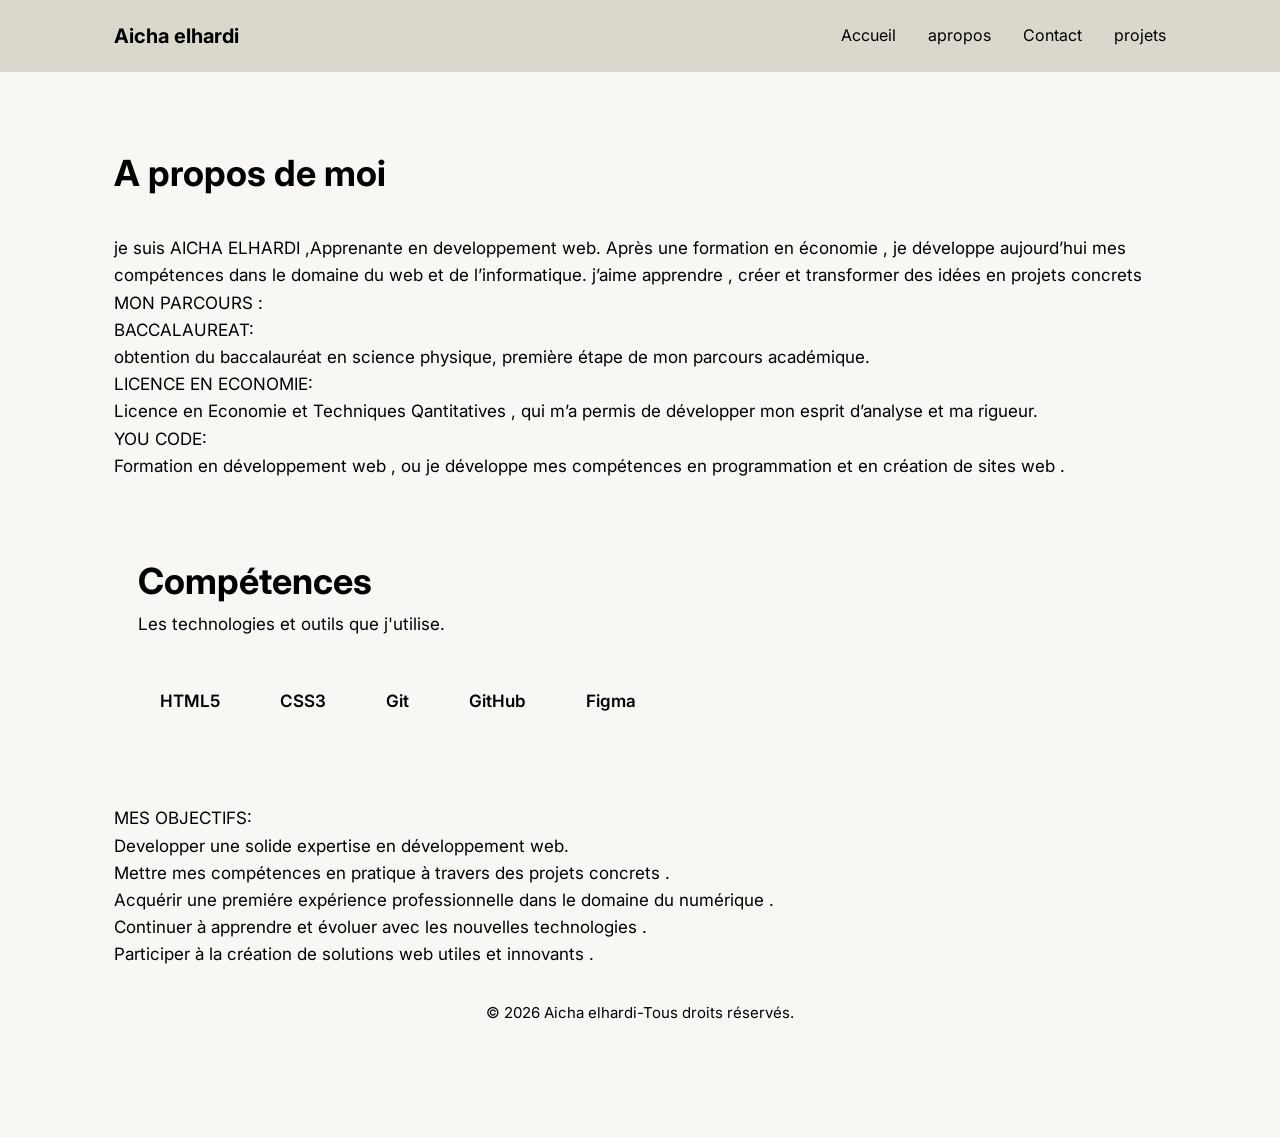
==== apropos.html @ 9941b01a "projet contact" ====
<!DOCTYPE html>
<html lang="fr">
<head>
  <meta charset="UTF-8">
  <meta name="viewport" content="width=device-width, initial-scale=1.0">
  <meta name="description" content="Portfolio de Prénom Nom, apprenant développeur web.">
  <title>Aicha elhardi — Portfolio</title>

  <!-- Police Inter (Google Fonts) -->
  <link rel="preconnect" href="https://fonts.googleapis.com">
  <link rel="preconnect" href="https://fonts.gstatic.com" crossorigin>
  <link href="https://fonts.googleapis.com/css2?family=Inter:wght@400;600;700&amp;display=swap" rel="stylesheet">

  <link rel="stylesheet" href="css/style.css">
</head>
<body>

  <!-- ========== EN-TÊTE ========== -->
  <header class="en-tete">
    <div class="conteneur en-tete__contenu">
      <a class="logo" href="index.html">Aicha elhardi</a>
      <nav aria-label="Navigation principale">
        <ul class="menu">
          <li><a href="index.html">Accueil</a></li>
          <li><a href="apropos.html">apropos</a></li>
          <li><a href="contact.html">Contact</a></li>
          <li><a href="projet.html">projets</a></li>
        </ul>
      </nav>
    </div>
  </header>
<section id="projets" class="section">
      <div class="conteneur">
        <h2>A propos de moi </h2>
        <p class="section__intro"></p>
        <p> je  suis AICHA ELHARDI ,Apprenante en developpement web.
         Après une formation en économie , je développe aujourd’hui mes compétences dans le domaine du web et de 
         l’informatique.
         j’aime apprendre , créer et transformer des idées en projets concrets </p>
        <p> MON PARCOURS :</p>
        <p> BACCALAUREAT:</p>
        <p>obtention du baccalauréat  en science physique, première étape de mon parcours académique. </p>
        <p>LICENCE  EN  ECONOMIE: </p>
        <p> Licence en Economie et Techniques Qantitatives , qui m’a permis de développer mon esprit d’analyse et ma rigueur.</p>
        <p> YOU CODE:</p>
        <p> Formation en développement web , ou  je développe mes compétences en programmation et en création de 
          sites web .</p>

 <!-- ========== COMPÉTENCES ========== -->
    <section id="competences" class="section section--claire">
      <div class="conteneur">
        <h2>Compétences</h2>
        <p class="section__intro">Les technologies et outils que j'utilise.</p>
        <ul class="competences">
          <li>HTML5</li>
          <li>CSS3</li>
          <li>Git</li>
          <li>GitHub</li>
          <li>Figma</li>
        </ul>
      </div>
    </section>
    <p> MES OBJECTIFS:</p>
    <p> Developper une solide expertise en développement web.
      <p> Mettre mes compétences en pratique à travers des projets concrets .</p> 
      <p>Acquérir une premiére expérience professionnelle dans le domaine du numérique .</p>
      <p> Continuer à apprendre et évoluer avec les nouvelles technologies . </p> 
      <p>Participer à la création de solutions web utiles et innovants .</p>






     <!-- ========== PIED DE PAGE ========== -->
  <footer class="pied">
    <div class="conteneur">
      <p>© 2026 Aicha elhardi-Tous droits réservés.</p>
    </div>
  </footer>

</body>
</html>
---- css/style.css ----
/* ==========================================================
   Portfolio — modèle de départ (une seule page)
   Sommaire :
   1. Variables
   2. Base
   3. En-tête
   4. Présentation
   5. Sections communes
   6. Compétences
   7. Projets
   8. Contact
   9. Pied de page
   ========================================================== */

/* ---------- 1. Variables ---------- */
:root {
  /* Couleurs */
  --couleur-fond: #f8f7f4;
 --couleur-header: #dad7cc;
  /* Typographie */
  --police: "Inter", Arial, sans-serif;

  /* Mise en page */
  --largeur-max: 1100px;
  --rayon: 10px;
}

/* ---------- 2. Base ---------- */
* {
  box-sizing: border-box;
}

body {
  margin: 0;
  font-family: var(--police);
  font-size: 17px;
  line-height: 1.6;
  color: var(--couleur-texte);
  background-color: var(--couleur-fond);
  width:100%;
  min-height: 100vh;
}

h1,
h2,
h3 {
  margin: 0;
  line-height: 1.2;
}

p {
  margin: 0;
}

ul {
  margin: 0;
  padding: 0;
  list-style: none;
}

a {
  color: inherit;
  text-decoration: none;
}

.conteneur {
  max-width: var(--largeur-max);
  margin: 0 auto;
  padding: 0 24px;
}

.bouton {
  display: inline-block;
  padding: 14px 28px;
  border: none;
  border-radius: var(--rayon);
  font-family: var(--police);
  font-size: 16px;
  font-weight: 600;
  color: #ffffff;
  background-color: var(--couleur-principale);
  cursor: pointer;
}

.lien {
  font-weight: 600;
  color: var(--couleur-principale);
}

/* ---------- 3. En-tête ---------- */
.en-tete {
   background-color: var(--couleur-header);
}

.en-tete__contenu {
  display: flex;
  justify-content: space-between;
  align-items: center;
  height: 72px;
}

.logo {
  font-size: 20px;
  font-weight: 700;
}

.menu {
  display: flex;
  gap: 32px;
}

.menu a {
  width: 211.59 px;
  height: 46.33px;
  font-size: 16px;
  
 
}

/* ---------- 4. Présentation ---------- */
.presentation {
  padding: 96px 0;
}

.presentation__contenu {
  display: flex;
  justify-content: space-between;
  align-items: center;
  gap: 64px;
}

.presentation__texte {

  max-width: 600px;
}

.surtitre {
  margin-bottom: 8px;
  font-weight: 600;
  color: var(--couleur-principale);
}

.presentation h1 {
  font-size: 56px;
}

.metier {
  margin-top: 8px;
  margin-bottom: 24px;
  font-size: 24px;
  color: var(--couleur-texte-doux);
}

.presentation .bouton {
  margin-top: 32px;
}

.presentation__photo {
  width: 280px;
  height: 280px;
  border-radius: 50%;
  transform : translateY(-160px);

}

/* ---------- 5. Sections communes ---------- */
.section {
  padding: 80px 0;
}

.section--claire {
  background-color: var(--couleur-fond-clair);
}

.section h2 {
  font-size: 36px;
}

.section__intro {
  margin-top: 8px;
  margin-bottom: 40px;
  color: var(--couleur-texte-doux);
}

/* ---------- 6. Compétences ---------- */
.competences {
  display: flex;
  gap: 16px;
}

.competences li {
  padding: 10px 22px;
  border: 1px solid var(--couleur-bordure);
  border-radius: var(--rayon);
  font-weight: 600;
  background-color: var(--couleur-fond);
}

/* ---------- 7. Projets ---------- */
/* Les projets sont empilés les uns sous les autres. */
.projet {
  display: flex;
  align-items: center;
  gap: 32px;
  margin-bottom: 24px;
  padding: 24px;
  border: 1px solid var(--couleur-bordure);
  border-radius: var(--rayon);
}

.projet__image {
  width: 320px;
  height: 200px;
  border-radius: var(--rayon);
}

.projet h3 {
  margin-bottom: 8px;
  font-size: 22px;
}

.projet p {
  color: var(--couleur-texte-doux);
}

.technologies {
  display: flex;
  gap: 8px;
  margin-top: 16px;
  margin-bottom: 16px;
}

.technologies li {
  padding: 4px 12px;
  border-radius: 6px;
  font-size: 14px;
  background-color: var(--couleur-fond-clair);
}

/* ---------- 8. Contact ---------- */
.formulaire {
  max-width: 560px;
}

.formulaire label {
  display: block;
  margin-bottom: 6px;
  font-weight: 600;
}

.formulaire input,
.formulaire textarea {
  display: block;
  width: 100%;
  margin-bottom: 20px;
  padding: 12px 14px;
  border: 1px solid var(--couleur-bordure);
  border-radius: var(--rayon);
  font-family: var(--police);
  font-size: 16px;
  color: var(--couleur-texte);
  background-color: var(--couleur-fond);
}

.reseaux {
  display: flex;
  gap: 24px;
  margin-top: 40px;
}

/* ---------- 9. Pied de page ---------- */
.pied {
  padding: 32px 0;
  border-top: 1px solid var(--couleur-bordure);
  font-size: 15px;
  text-align: center;
  color: var(--couleur-texte-doux);
}
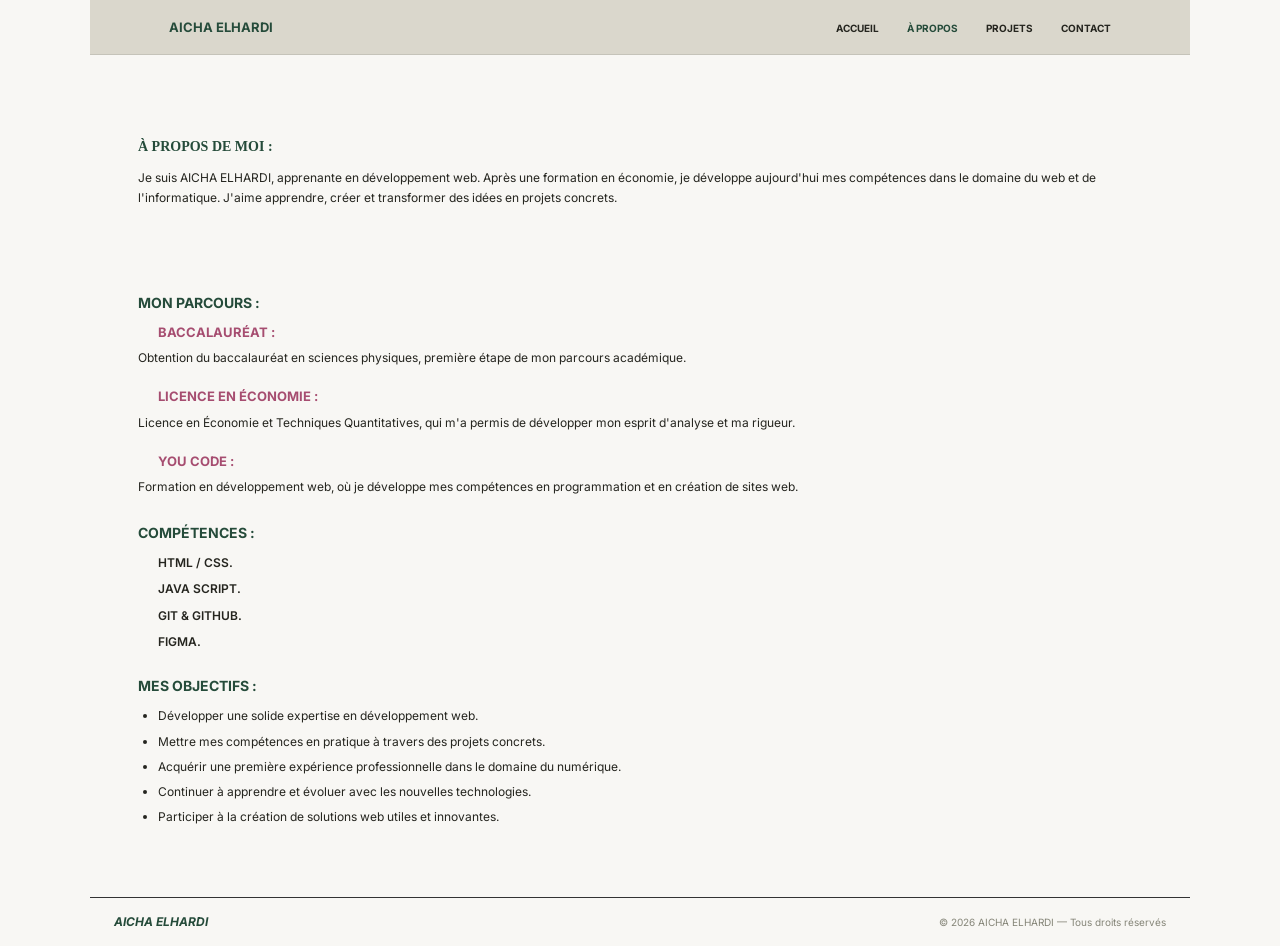
==== commit e4e2af08: "portefolio" ====
--- a/apropos.html
+++ b/apropos.html
@@ -1,83 +1,130 @@
- <!DOCTYPE html>
+<!DOCTYPE html>
 <html lang="fr">
 <head>
   <meta charset="UTF-8">
   <meta name="viewport" content="width=device-width, initial-scale=1.0">
-  <meta name="description" content="Portfolio de Prénom Nom, apprenant développeur web.">
-  <title>Aicha elhardi — Portfolio</title>
+  <meta name="description" content="Découvrez le parcours, les compétences et les objectifs d'Aicha Elhardi.">
+  <title>À propos — Aicha Elhardi</title>
 
-  <!-- Police Inter (Google Fonts) -->
   <link rel="preconnect" href="https://fonts.googleapis.com">
   <link rel="preconnect" href="https://fonts.gstatic.com" crossorigin>
-  <link href="https://fonts.googleapis.com/css2?family=Inter:wght@400;600;700&amp;display=swap" rel="stylesheet">
+  <link href="https://fonts.googleapis.com/css2?family=Inter:ital,wght@0,400;0,600;0,700;1,400;1,600;1,700&display=swap" rel="stylesheet">
 
   <link rel="stylesheet" href="css/style.css">
 </head>
-<body>
 
-  <!-- ========== EN-TÊTE ========== -->
-  <header class="en-tete">
-    <div class="conteneur en-tete__contenu">
-      <a class="logo" href="index.html">Aicha elhardi</a>
-      <nav aria-label="Navigation principale">
-        <ul class="menu">
-          <li><a href="index.html">Accueil</a></li>
-          <li><a href="apropos.html">apropos</a></li>
-          <li><a href="contact.html">Contact</a></li>
-          <li><a href="projet.html">projets</a></li>
+<body class="page-apropos">
+
+  <div class="site-apropos">
+
+    <!-- EN-TÊTE -->
+    <header class="en-tete">
+      <div class="conteneur en-tete__contenu">
+
+        <a class="logo" href="index.html">AICHA ELHARDI</a>
+
+        <nav aria-label="Navigation principale">
+          <ul class="menu">
+            <li><a href="index.html">ACCUEIL</a></li>
+            <li><a href="apropos.html" aria-current="page">À PROPOS</a></li>
+            <li><a href="projet.html">PROJETS</a></li>
+            <li><a href="contact.html">CONTACT</a></li>
+          </ul>
+        </nav>
+
+      </div>
+    </header>
+
+    <!-- CONTENU À PROPOS -->
+    <main class="apropos-contenu">
+
+      <section class="presentation p">
+
+        <h1>À PROPOS DE MOI :</h1>
+
+        <p>  Je suis AICHA ELHARDI, apprenante en développement web.
+             Après une formation en économie, je développe aujourd'hui mes
+             compétences dans le domaine du web et de l'informatique.
+             J'aime apprendre, créer et transformer des idées en projets concrets.
+        </p>
+      </section>
+
+      <!-- MON PARCOURS -->
+      <section class="parcours">
+        <h2 class="titre-vert">MON PARCOURS :</h2>
+
+        <article class="parcours-item">
+          <h3 class="titre-rose">BACCALAURÉAT :</h3>
+          <p>
+            Obtention du baccalauréat en sciences physiques, première étape
+            de mon parcours académique.
+          </p>
+        </article>
+
+        <article class="parcours-item">
+          <h3 class="titre-rose">LICENCE EN ÉCONOMIE :</h3>
+          <p>
+            Licence en Économie et Techniques Quantitatives, qui m'a permis
+            de développer mon esprit d'analyse et ma rigueur.
+          </p>
+        </article>
+
+        <article class="parcours-item">
+          <h3 class="titre-rose">YOU CODE :</h3>
+          <p>
+            Formation en développement web, où je développe mes compétences
+            en programmation et en création de sites web.
+          </p>
+        </article>
+      </section>
+
+      <!-- COMPÉTENCES -->
+      <section class="competences-section">
+        <h2 class="titre-vert">COMPÉTENCES :</h2>
+
+        <ul class="competences">
+          <li>HTML / CSS.</li>
+          <li>JAVA SCRIPT.</li>
+          <li>GIT & GITHUB.</li>
+          <li>FIGMA.</li>
         </ul>
-      </nav>
-    </div>
-  </header>
-<section id="projets" class="section">
-      <div class="conteneur">
-        <h2>A propos de moi </h2>
-        <p class="section__intro"></p>
-        <p> je  suis AICHA ELHARDI ,Apprenante en developpement web.
-         Après une formation en économie , je développe aujourd’hui mes compétences dans le domaine du web et de 
-         l’informatique.
-         j’aime apprendre , créer et transformer des idées en projets concrets </p>
-        <p> MON PARCOURS :</p>
-        <p> BACCALAUREAT:</p>
-        <p>obtention du baccalauréat  en science physique, première étape de mon parcours académique. </p>
-        <p>LICENCE  EN  ECONOMIE: </p>
-        <p> Licence en Economie et Techniques Qantitatives , qui m’a permis de développer mon esprit d’analyse et ma rigueur.</p>
-        <p> YOU CODE:</p>
-        <p> Formation en développement web , ou  je développe mes compétences en programmation et en création de 
-          sites web .</p>
+      </section>
 
- <!-- ========== COMPÉTENCES ========== -->
-    <section id="competences" class="section section--claire">
-      <div class="conteneur">
-        <h2>Compétences</h2>
-        <p class="section__intro">Les technologies et outils que j'utilise.</p>
-        <ul class="competences">
-          <li>HTML5</li>
-          <li>CSS3</li>
-          <li>Git</li>
-          <li>GitHub</li>
-          <li>Figma</li>
+      <!-- MES OBJECTIFS -->
+      <section class="objectifs">
+        <h2 class="titre-vert">MES OBJECTIFS :</h2>
+
+        <ul>
+          <li>
+            Développer une solide expertise en développement web.
+          </li>
+          <li>
+            Mettre mes compétences en pratique à travers des projets concrets.
+          </li>
+          <li>
+            Acquérir une première expérience professionnelle dans le domaine
+            du numérique.
+          </li>
+          <li>
+            Continuer à apprendre et évoluer avec les nouvelles technologies.
+          </li>
+          <li>
+            Participer à la création de solutions web utiles et innovantes.
+          </li>
         </ul>
+      </section>
+
+    </main>
+
+    <!-- PIED DE PAGE -->
+    <footer class="pied">
+      <div class="pied__contenu">
+        <span class="pied__nom">AICHA ELHARDI</span>
+        <p>© 2026 AICHA ELHARDI — Tous droits réservés</p>
       </div>
-    </section>
-    <p> MES OBJECTIFS:</p>
-    <p> Developper une solide expertise en développement web.
-      <p> Mettre mes compétences en pratique à travers des projets concrets .</p> 
-      <p>Acquérir une premiére expérience professionnelle dans le domaine du numérique .</p>
-      <p> Continuer à apprendre et évoluer avec les nouvelles technologies . </p> 
-      <p>Participer à la création de solutions web utiles et innovants .</p>
+    </footer>
 
-
-
-
-
-
-     <!-- ========== PIED DE PAGE ========== -->
-  <footer class="pied">
-    <div class="conteneur">
-      <p>© 2026 Aicha elhardi-Tous droits réservés.</p>
-    </div>
-  </footer>
+  </div>
 
 </body>
 </html>
--- a/css/style.css
+++ b/css/style.css
@@ -1,55 +1,55 @@
-/* ==========================================================
-   Portfolio — modèle de départ (une seule page)
-   Sommaire :
-   1. Variables
-   2. Base
-   3. En-tête
-   4. Présentation
-   5. Sections communes
-   6. Compétences
-   7. Projets
-   8. Contact
-   9. Pied de page
-   ========================================================== */
-
-/* ---------- 1. Variables ---------- */
+/* ========================================================= PORTFOLIO — CSS UNIFIÉ POUR LES 4 PAGES Accueil | Projets | À propos | Contact Garder ce fichier CSS commun dans les 4 pages HTML. ========================================================= */
+
+/* 1. VARIABLES COMMUNES */
 :root {
-  /* Couleurs */
   --couleur-fond: #f8f7f4;
- --couleur-header: #dad7cc;
-  /* Typographie */
+  --couleur-header: #dad7cc;
+  --couleur-fond-clair: #eeeee7;
+  --couleur-principale: #899980;
+  --couleur-verte-fonce: #254b3a;
+  --couleur-texte: #25251f;
+  --couleur-texte-doux: #858578;
+  --couleur-bordure: #e3e1d9;
   --police: "Inter", Arial, sans-serif;
-
-  /* Mise en page */
   --largeur-max: 1100px;
-  --rayon: 10px;
-}
-
-/* ---------- 2. Base ---------- */
+  --rayon: 3px;
+}
+
+/* 2. BASE COMMUNE */
 * {
   box-sizing: border-box;
 }
 
+html {
+  scroll-behavior: smooth;
+}
+
 body {
   margin: 0;
+  min-height: 100vh;
+  width: 100%;
   font-family: var(--police);
-  font-size: 17px;
+  font-size: 14px;
   line-height: 1.6;
   color: var(--couleur-texte);
-  background-color: var(--couleur-fond);
-  width:100%;
-  min-height: 100vh;
+  background: var(--couleur-fond);
+}
+
+h1,
+h2,
+h3,
+p {
+  margin-top: 0;
 }
 
 h1,
 h2,
 h3 {
-  margin: 0;
-  line-height: 1.2;
+  line-height: 1.25;
 }
 
 p {
-  margin: 0;
+  margin-bottom: 14px;
 }
 
 ul {
@@ -63,188 +63,388 @@
   text-decoration: none;
 }
 
+img {
+  max-width: 100%;
+}
+
 .conteneur {
+  width: 90%;
   max-width: var(--largeur-max);
   margin: 0 auto;
-  padding: 0 24px;
-}
-
-.bouton {
+}
+
+/* 3. HEADER ET MENU — IDENTIQUES SUR CHAQUE PAGE */
+.en-tete {
+  width: 100%;
+  background: var(--couleur-header);
+  border-bottom: 1px solid #c5c3b9;
+}
+
+.en-tete__contenu {
+  min-height: 54px;
+  display: flex;
+  align-items: center;
+  justify-content: space-between;
+  gap: 24px;
+}
+
+.logo {
+  color: var(--couleur-verte-fonce);
+  font-size: 13px;
+  font-weight: 700;
+  white-space: nowrap;
+}
+
+.menu {
+  display: flex;
+  align-items: center;
+  justify-content: flex-end;
+  gap: 28px;
+}
+
+.menu a {
+  color: var(--couleur-texte);
+  font-size: 10px;
+  font-weight: 700;
+  text-transform: uppercase;
+  transition: color 0.2s ease;
+}
+
+.menu a:hover,
+.menu a[aria-current="page"] {
+  color: var(--couleur-verte-fonce);
+}
+
+/* 4. BOUTONS ET LIENS COMMUNS */
+.bouton,
+.lien {
   display: inline-block;
-  padding: 14px 28px;
-  border: none;
+  padding: 11px 18px;
+  border: 1px solid var(--couleur-principale);
   border-radius: var(--rayon);
+  background: var(--couleur-principale);
+  color: #fff;
   font-family: var(--police);
+  font-size: 11px;
+  font-weight: 700;
+  text-align: center;
+  cursor: pointer;
+  transition: background 0.2s ease, transform 0.2s ease;
+}
+
+.bouton:hover,
+.lien:hover {
+  background: #718269;
+  border-color: #718269;
+  transform: translateY(-1px);
+}
+
+.bouton--secondaire {
+  background: transparent;
+  color: var(--couleur-verte-fonce);
+}
+
+.bouton--secondaire:hover {
+  background: var(--couleur-header);
+  color: var(--couleur-verte-fonce);
+}
+
+/* 5. ACCUEIL — PRÉSENTATION */
+.presentation {
+  padding: 45px 0 50px;
+}
+
+.presentation__contenu {
+  display: grid;
+  grid-template-columns: 1.3fr 0.7fr;
+  align-items: center;
+  gap: 45px;
+}
+
+.presentation__texte {
+  max-width: 600px;
+}
+
+.surtitre {
+  margin-bottom: 10px;
+  color: var(--couleur-texte-doux);
+  font-size: 10px;
+  font-weight: 600;
+  letter-spacing: 2px;
+}
+
+.presentation h1 {
+  margin-bottom: 8px;
+  color: #171713;
+  font-family: Georgia, "Times New Roman", serif;
+  font-size: 36px;
+  font-weight: 700;
+}
+
+.metier {
+  margin-bottom: 16px;
+  color: var(--couleur-principale);
+  font-size: 14px;
+}
+
+.presentation__texte p {
+  font-size: 13px;
+  line-height: 1.7;
+}
+
+.presentation__texte .bienvenue {
+  margin-top: 22px;
+  color: var(--couleur-verte-fonce);
+  font-family: Georgia, "Times New Roman", serif;
   font-size: 16px;
-  font-weight: 600;
-  color: #ffffff;
-  background-color: var(--couleur-principale);
-  cursor: pointer;
-}
-
-.lien {
-  font-weight: 600;
-  color: var(--couleur-principale);
-}
-
-/* ---------- 3. En-tête ---------- */
-.en-tete {
-   background-color: var(--couleur-header);
-}
-
-.en-tete__contenu {
-  display: flex;
-  justify-content: space-between;
-  align-items: center;
-  height: 72px;
-}
-
-.logo {
-  font-size: 20px;
-  font-weight: 700;
-}
-
-.menu {
-  display: flex;
-  gap: 32px;
-}
-
-.menu a {
-  width: 211.59 px;
-  height: 46.33px;
+}
+
+.presentation__texte .description {
+  max-width: 430px;
+}
+
+.presentation__texte .question {
+  margin-top: 22px;
+  color: var(--couleur-verte-fonce);
+  font-family: Georgia, "Times New Roman", serif;
   font-size: 16px;
-  
- 
-}
-
-/* ---------- 4. Présentation ---------- */
-.presentation {
-  padding: 96px 0;
-}
-
-.presentation__contenu {
-  display: flex;
-  justify-content: space-between;
-  align-items: center;
-  gap: 64px;
-}
-
-.presentation__texte {
-
-  max-width: 600px;
-}
-
-.surtitre {
-  margin-bottom: 8px;
-  font-weight: 600;
-  color: var(--couleur-principale);
-}
-
-.presentation h1 {
-  font-size: 56px;
-}
-
-.metier {
-  margin-top: 8px;
-  margin-bottom: 24px;
-  font-size: 24px;
+}
+
+.presentation__boutons {
+  display: flex;
+  flex-wrap: wrap;
+  gap: 14px;
+  margin-top: 25px;
+}
+
+.presentation__photo {
+  display: block;
+  width: 240px;
+  height: 240px;
+  max-width: 100%;
+  justify-self: center;
+  object-fit: cover;
+  object-position: center;
+  border-radius: 50%;
+}
+
+/* 6. SECTIONS COMMUNES */
+.section {
+  padding: 50px 0;
+  background: var(--couleur-fond);
+}
+
+.section--claire {
+  background: var(--couleur-fond-clair);
+}
+
+.section h2 {
+  margin-bottom: 10px;
+  font-size: 26px;
+}
+
+.section__intro {
+  margin-bottom: 28px;
   color: var(--couleur-texte-doux);
-}
-
-.presentation .bouton {
-  margin-top: 32px;
-}
-
-.presentation__photo {
-  width: 280px;
-  height: 280px;
-  border-radius: 50%;
-  transform : translateY(-160px);
-
-}
-
-/* ---------- 5. Sections communes ---------- */
-.section {
-  padding: 80px 0;
-}
-
-.section--claire {
-  background-color: var(--couleur-fond-clair);
-}
-
-.section h2 {
-  font-size: 36px;
-}
-
-.section__intro {
-  margin-top: 8px;
-  margin-bottom: 40px;
-  color: var(--couleur-texte-doux);
-}
-
-/* ---------- 6. Compétences ---------- */
+  font-size: 13px;
+}
+
+/* 7. COMPÉTENCES */
 .competences {
   display: flex;
-  gap: 16px;
+  flex-wrap: wrap;
+  gap: 12px;
 }
 
 .competences li {
-  padding: 10px 22px;
+  padding: 8px 15px;
   border: 1px solid var(--couleur-bordure);
   border-radius: var(--rayon);
+  background: #fff;
+  font-size: 12px;
   font-weight: 600;
-  background-color: var(--couleur-fond);
-}
-
-/* ---------- 7. Projets ---------- */
-/* Les projets sont empilés les uns sous les autres. */
+}
+
+/* 8. PAGE PROJETS */
+.projets {
+  display: grid;
+  grid-template-columns: repeat(3, minmax(0, 1fr));
+  align-items: stretch;
+  gap: 22px;
+}
+
 .projet {
   display: flex;
-  align-items: center;
-  gap: 32px;
-  margin-bottom: 24px;
-  padding: 24px;
+  min-width: 0;
+  flex-direction: column;
+  gap: 14px;
+  padding: 14px;
   border: 1px solid var(--couleur-bordure);
-  border-radius: var(--rayon);
+  background: #fff;
+  transition: transform 0.2s ease, box-shadow 0.2s ease;
+}
+
+.projet:hover {
+  transform: translateY(-3px);
+  box-shadow: 0 5px 15px rgba(0, 0, 0, 0.06);
 }
 
 .projet__image {
-  width: 320px;
-  height: 200px;
-  border-radius: var(--rayon);
+  display: block;
+  width: 100%;
+  height: 165px;
+  object-fit: cover;
+  background: #eeeeea;
+}
+
+.projet__texte {
+  display: flex;
+  flex: 1;
+  flex-direction: column;
+  align-items: flex-start;
 }
 
 .projet h3 {
   margin-bottom: 8px;
-  font-size: 22px;
+  color: var(--couleur-verte-fonce);
+  font-size: 14px;
 }
 
 .projet p {
+  margin-bottom: 12px;
   color: var(--couleur-texte-doux);
+  font-size: 12px;
+  line-height: 1.7;
 }
 
 .technologies {
   display: flex;
-  gap: 8px;
-  margin-top: 16px;
-  margin-bottom: 16px;
+  flex-wrap: wrap;
+  gap: 6px;
+  margin: 8px 0 18px;
 }
 
 .technologies li {
-  padding: 4px 12px;
-  border-radius: 6px;
+  padding: 4px 8px;
+  border: 1px solid #d9e0d3;
+  background: var(--couleur-fond-clair);
+  color: var(--couleur-verte-fonce);
+  font-size: 10px;
+  font-weight: 600;
+}
+
+.projet .lien {
+  margin-top: auto;
+}
+
+/* 9. PAGE À PROPOS Le body de a-propos.html doit avoir class="page-apropos". */
+.page-apropos {
+  background: var(--couleur-fond);
+  color: var(--couleur-texte);
+  font-family: var(--police);
+  font-size: 13px;
+  font-style: normal;
+  font-weight: 400;
+}
+
+.page-apropos .site-apropos {
+  display: flex;
+  flex-direction: column;
+  width: 100%;
+  max-width: 1100px;
+  min-height: 100vh;
+  margin: 0 auto;
+  background: var(--couleur-fond);
+}
+
+.page-apropos .en-tete__contenu {
+  padding: 0 24px;
+}
+
+.page-apropos .apropos-contenu {
+  flex: 1;
+  padding: 38px 48px 45px;
+  background: var(--couleur-fond);
+}
+
+.page-apropos .apropos-contenu section {
+  margin: 0 0 26px;
+}
+
+.page-apropos .apropos-contenu h1,
+.page-apropos .apropos-contenu h2 {
+  margin-bottom: 12px;
+  color: var(--couleur-verte-fonce);
   font-size: 14px;
-  background-color: var(--couleur-fond-clair);
-}
-
-/* ---------- 8. Contact ---------- */
+  font-weight: 700;
+  font-style: normal;
+  text-transform: uppercase;
+}
+
+.page-apropos .apropos-contenu p {
+  margin-bottom: 10px;
+  font-size: 12px;
+  line-height: 1.7;
+  font-weight: 400;
+  font-style: normal;
+}
+
+.page-apropos .titre-vert {
+  color: var(--couleur-verte-fonce);
+}
+
+.page-apropos .titre-rose {
+  color: #a64d70;
+}
+
+.page-apropos .parcours {
+  margin-top: 22px;
+}
+
+.page-apropos .parcours-item {
+  margin-bottom: 20px;
+}
+
+.page-apropos .parcours-item h3 {
+  margin: 0 0 8px 20px;
+  font-size: 13px;
+  font-weight: 700;
+}
+
+.page-apropos .competences {
+  display: block;
+  margin-left: 20px;
+}
+
+.page-apropos .competences li {
+  margin-bottom: 7px;
+  padding: 0;
+  border: 0;
+  background: transparent;
+  font-size: 12px;
+}
+
+.page-apropos .objectifs ul {
+  padding-left: 20px;
+  list-style: disc;
+}
+
+.page-apropos .objectifs li {
+  margin-bottom: 6px;
+  font-size: 12px;
+  line-height: 1.6;
+}
+
+/* 10. PAGE CONTACT ET FORMULAIRE */
 .formulaire {
+  width: 100%;
   max-width: 560px;
 }
 
 .formulaire label {
   display: block;
   margin-bottom: 6px;
+  font-size: 12px;
   font-weight: 600;
 }
 
@@ -252,27 +452,234 @@
 .formulaire textarea {
   display: block;
   width: 100%;
-  margin-bottom: 20px;
+  margin-bottom: 18px;
   padding: 12px 14px;
   border: 1px solid var(--couleur-bordure);
   border-radius: var(--rayon);
+  outline-color: var(--couleur-principale);
+  background: #fff;
+  color: var(--couleur-texte);
   font-family: var(--police);
-  font-size: 16px;
-  color: var(--couleur-texte);
-  background-color: var(--couleur-fond);
+  font-size: 13px;
+}
+
+.formulaire textarea {
+  min-height: 120px;
+  resize: vertical;
+}
+
+.formulaire input:focus,
+.formulaire textarea:focus {
+  border-color: var(--couleur-principale);
 }
 
 .reseaux {
   display: flex;
-  gap: 24px;
-  margin-top: 40px;
-}
-
-/* ---------- 9. Pied de page ---------- */
+  flex-wrap: wrap;
+  gap: 22px;
+  margin-top: 30px;
+}
+
+/* 11. FOOTER — IDENTIQUE SUR CHAQUE PAGE */
 .pied {
-  padding: 32px 0;
-  border-top: 1px solid var(--couleur-bordure);
-  font-size: 15px;
-  text-align: center;
+  width: 100%;
+  padding: 14px 0;
+  border-top: 1px solid #333;
+  background: var(--couleur-fond);
   color: var(--couleur-texte-doux);
 }
+
+.pied .conteneur,
+.page-apropos .pied__contenu {
+  display: flex;
+  align-items: center;
+  justify-content: space-between;
+  gap: 20px;
+}
+
+.pied p,
+.page-apropos .pied p {
+  margin: 0;
+  font-size: 10px;
+  font-weight: 400;
+  font-style: normal;
+}
+
+.page-apropos .pied {
+  padding: 14px 24px;
+  border-top: 1px solid #333;
+  background: var(--couleur-fond);
+}
+
+.page-apropos .pied__nom {
+  color: var(--couleur-verte-fonce);
+  font-size: 11px;
+  font-weight: 700;
+  white-space: nowrap;
+}
+
+/* 12. TABLETTES */
+@media (max-width: 900px) {
+  .menu {
+    gap: 15px;
+  }
+
+  .projets {
+    grid-template-columns: repeat(2, minmax(0, 1fr));
+  }
+
+  .presentation__contenu {
+    gap: 25px;
+  }
+
+  .presentation__photo {
+    width: 210px;
+    height: 210px;
+  }
+}
+
+/* 13. TÉLÉPHONES */
+@media (max-width: 600px) {
+  .conteneur {
+    width: 92%;
+  }
+
+  .en-tete__contenu,
+  .page-apropos .en-tete__contenu {
+    flex-direction: column;
+    justify-content: center;
+    padding: 14px 0;
+    gap: 12px;
+  }
+
+  .menu {
+    flex-wrap: wrap;
+    justify-content: center;
+    gap: 10px 14px;
+  }
+
+  .menu a {
+    font-size: 9px;
+  }
+
+  .presentation {
+    padding: 30px 0;
+  }
+
+  .presentation__contenu {
+    grid-template-columns: 1fr;
+    text-align: center;
+  }
+
+  .presentation__texte {
+    margin: 0 auto;
+  }
+
+  .presentation h1 {
+    font-size: 30px;
+  }
+
+  .presentation__texte .description {
+    margin-left: auto;
+    margin-right: auto;
+  }
+
+  .presentation__boutons {
+    justify-content: center;
+  }
+
+  .presentation__photo {
+    grid-row: 1;
+    width: 170px;
+    height: 170px;
+  }
+
+  .section {
+    padding: 32px 0;
+  }
+
+  .section h2 {
+    font-size: 23px;
+  }
+
+  .projets {
+    grid-template-columns: 1fr;
+  }
+
+  .projet__image {
+    height: 210px;
+  }
+
+  .page-apropos .apropos-contenu {
+    padding: 28px 20px 35px;
+  }
+
+  .page-apropos .pied {
+    padding: 14px 16px;
+  }
+
+  .pied .conteneur,
+  .page-apropos .pied__contenu {
+    flex-direction: column;
+    justify-content: center;
+    text-align: center;
+    gap: 8px;
+  }
+
+  .page-apropos .pied p {
+    text-align: center;
+  }
+}
+/* FOOTER IDENTIQUE SUR TOUTES LES PAGES */
+
+.pied {
+  width: 100%;
+  padding: 14px 28px;
+  background-color: #f8f7f4;
+  border-top: 3px solid #333;
+}
+
+.pied .conteneur,
+.pied__contenu {
+  display: flex;
+  flex-direction: row;
+  justify-content: space-between;
+  align-items: center;
+  width: 100%;
+  max-width: 1100px;
+  margin: 0 auto;
+  gap: 20px;
+}
+
+.pied .pied__nom {
+  margin: 0;
+  color: #254b3a;
+  font-size: 12px;
+  font-weight: 700;
+  font-style: italic;
+  white-space: nowrap;
+}
+
+.pied p {
+  margin: 0;
+  color: #858578;
+  font-size: 10px;
+  text-align: right;
+}
+
+@media (max-width: 600px) {
+  .pied .conteneur,
+  .pied__contenu {
+    flex-direction: row;
+    justify-content: space-between;
+    padding: 0;
+  }
+
+  .pied .pied__nom {
+    font-size: 10px;
+  }
+
+  .pied p {
+    font-size: 9px;
+  }
+}
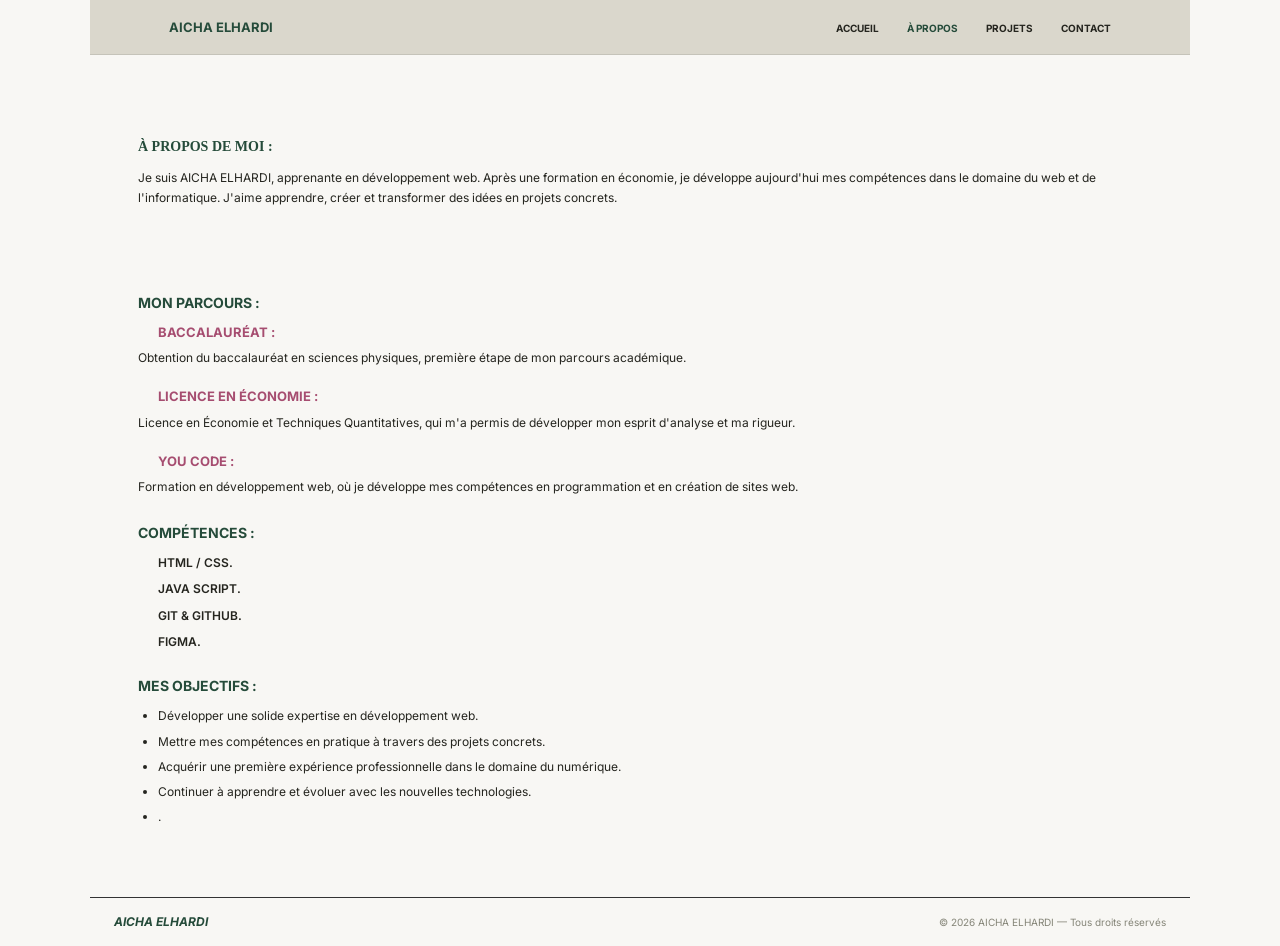
==== commit 3adcfc14: "update" ====
--- a/apropos.html
+++ b/apropos.html
@@ -109,7 +109,7 @@
             Continuer à apprendre et évoluer avec les nouvelles technologies.
           </li>
           <li>
-            Participer à la création de solutions web utiles et innovantes.
+           .
           </li>
         </ul>
       </section>
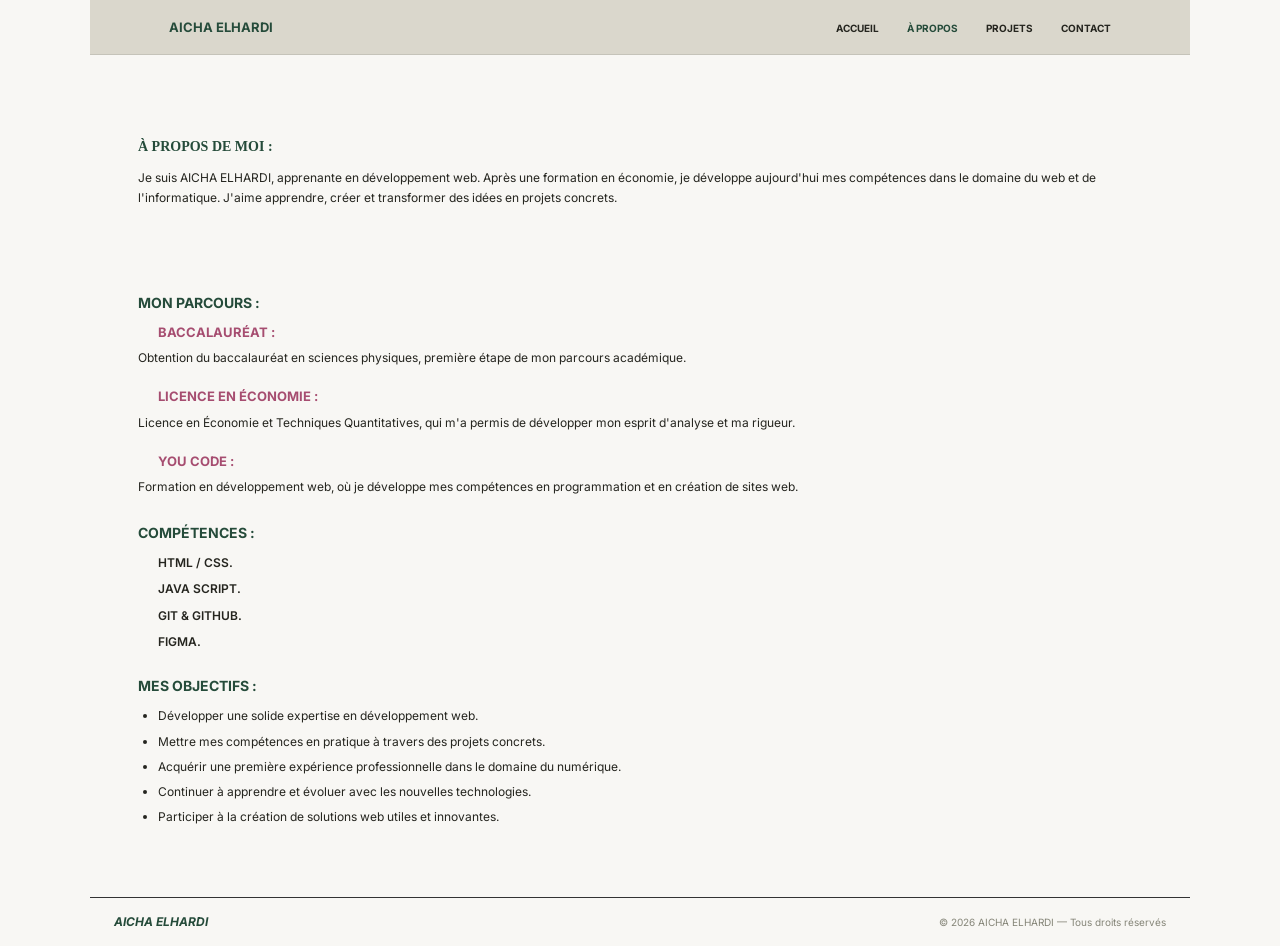
==== commit 72ce2e65: "updte" ====
--- a/apropos.html
+++ b/apropos.html
@@ -106,10 +106,10 @@
             du numérique.
           </li>
           <li>
-            Continuer à apprendre et évoluer avec les nouvelles technologies.
+           Continuer à apprendre et évoluer avec les nouvelles technologies.
           </li>
           <li>
-           .
+           Participer à la création de solutions web utiles et innovantes.
           </li>
         </ul>
       </section>
